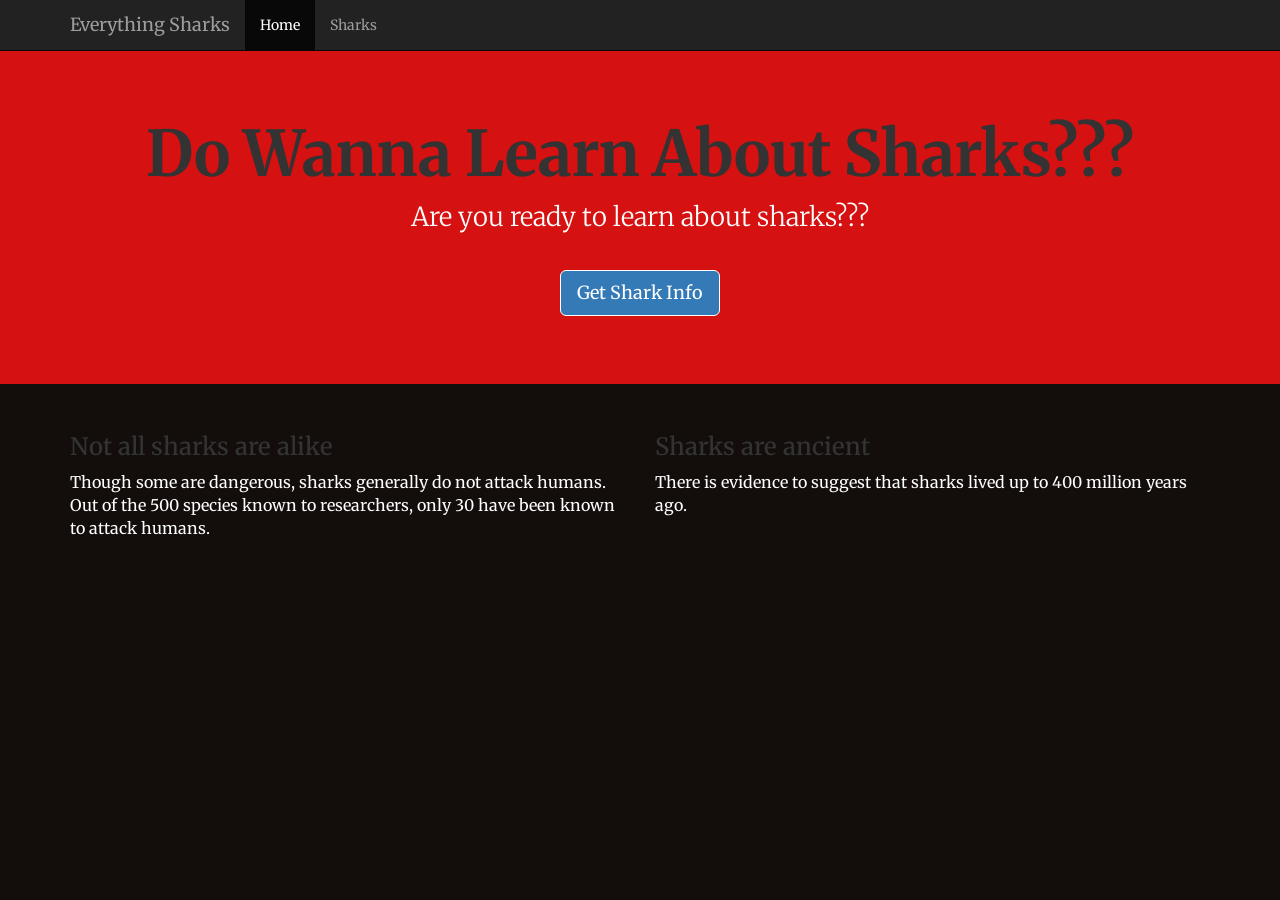
==== views/index.html @ 83ed7aff "changes" ====
<!DOCTYPE html>
<html lang="en">
   <head>
      <title>About Sharks</title>
      <meta charset="utf-8">
      <meta name="viewport" content="width=device-width, initial-scale=1">
      <link rel="stylesheet" href="https://maxcdn.bootstrapcdn.com/bootstrap/3.3.7/css/bootstrap.min.css">
      <link href="css/styles.css" rel="stylesheet">
      <link href='https://fonts.googleapis.com/css?family=Merriweather:400,700' rel='stylesheet' type='text/css'>
      <script src="https://ajax.googleapis.com/ajax/libs/jquery/3.3.1/jquery.min.js"></script>
      <script src="https://maxcdn.bootstrapcdn.com/bootstrap/3.3.7/js/bootstrap.min.js"></script>
   </head>
   <body>
      <nav class="navbar navbar-inverse navbar-static-top">
         <div class="container">
            <div class="navbar-header">
               <button type="button" class="navbar-toggle collapsed" data-toggle="collapse" data-target="#bs-example-navbar-collapse-1" aria-expanded="false">
               <span class="sr-only">Toggle navigation</span>
               <span class="icon-bar"></span>
               <span class="icon-bar"></span>
               <span class="icon-bar"></span>
               </button>
               <a class="navbar-brand" href="#">Everything Sharks</a>
            </div>
            <div class="collapse navbar-collapse" id="bs-example-navbar-collapse-1">
               <ul class="nav navbar-nav mr-auto">
                  <li class="active"><a href="/">Home</a></li>
                  <li><a href="/sharks">Sharks</a></li>
               </ul>
            </div>
         </div>
      </nav>
      <div class="jumbotron">
         <div class="container">
            <h1>Do Wanna Learn About Sharks???</h1>
            <p>Are you ready to learn about sharks???</p>
            <br>
            <p><a class="btn btn-primary btn-lg" href="/sharks" role="button">Get Shark Info</a></p>
         </div>
      </div>
      <div class="container">
         <div class="row">
            <div class="col-md-6">
               <h3>Not all sharks are alike</h3>
               <p>Though some are dangerous, sharks generally do not attack humans. Out of the 500 species known to researchers, only 30 have been known to attack humans.</p>
            </div>
            <div class="col-md-6">
               <h3>Sharks are ancient</h3>
               <p>There is evidence to suggest that sharks lived up to 400 million years ago.</p>
            </div>
         </div>
      </div>
   </body>
</html>
---- views/css/styles.css ----
.navbar {
    margin-bottom: 0;
}

body {
    background: #130e0b;  ### lower-bg
    color: #ffffff;
    font-family: 'Merriweather', sans-serif;
}

h1,s
h2 {
    font-weight: bold;
}

p {
    font-size: 16px;
    color: #ffffff;
}

.jumbotron {
    background: #df1111f3; ### upper-bg
    color: white;
    text-align: center;
}

.jumbotron p {
    color: white;
    font-size: 26px;
}

.btn-primary {
    color: #fff;
    text-color: #000000;
    border-color: white;
    margin-bottom: 5px;
}

img,
video,
audio {
    margin-top: 20px;
    max-width: 80%;
}

div.caption: {
    float: left;
    clear: both;
}
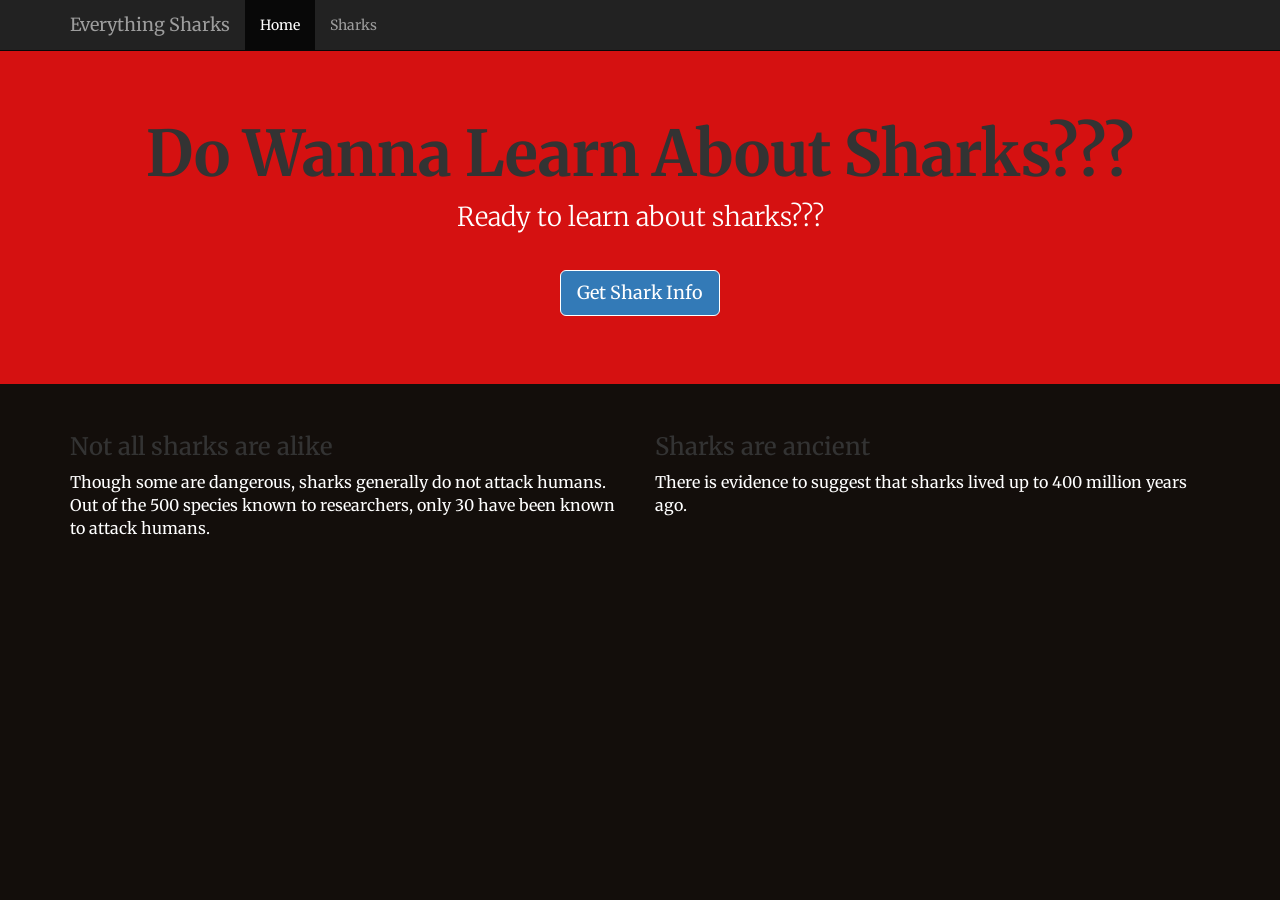
==== commit 4d038f60: "changes" ====
--- a/views/index.html
+++ b/views/index.html
@@ -33,7 +33,7 @@
       <div class="jumbotron">
          <div class="container">
             <h1>Do Wanna Learn About Sharks???</h1>
-            <p>Are you ready to learn about sharks???</p>
+            <p>Ready to learn about sharks???</p>
             <br>
             <p><a class="btn btn-primary btn-lg" href="/sharks" role="button">Get Shark Info</a></p>
          </div>
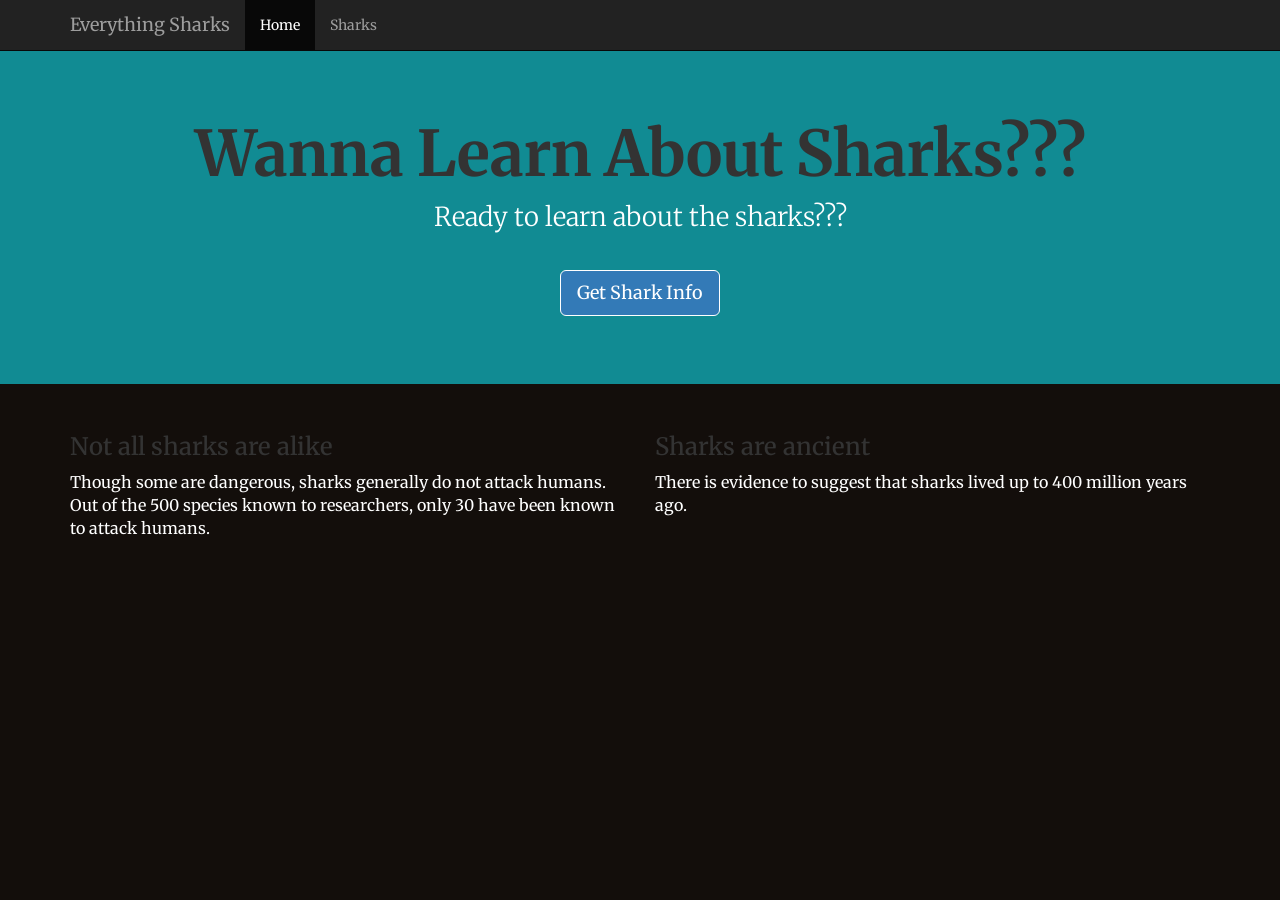
==== commit 7e50f0d3: "sky-blue" ====
--- a/views/index.html
+++ b/views/index.html
@@ -32,8 +32,8 @@
       </nav>
       <div class="jumbotron">
          <div class="container">
-            <h1>Do Wanna Learn About Sharks???</h1>
-            <p>Ready to learn about sharks???</p>
+            <h1>Wanna Learn About Sharks???</h1>
+            <p>Ready to learn about the sharks???</p>
             <br>
             <p><a class="btn btn-primary btn-lg" href="/sharks" role="button">Get Shark Info</a></p>
          </div>
--- a/views/css/styles.css
+++ b/views/css/styles.css
@@ -19,7 +19,7 @@
 }
 
 .jumbotron {
-    background: #df1111f3; ### upper-bg
+    background: #11d1dfa4; ### upper-bg
     color: white;
     text-align: center;
 }
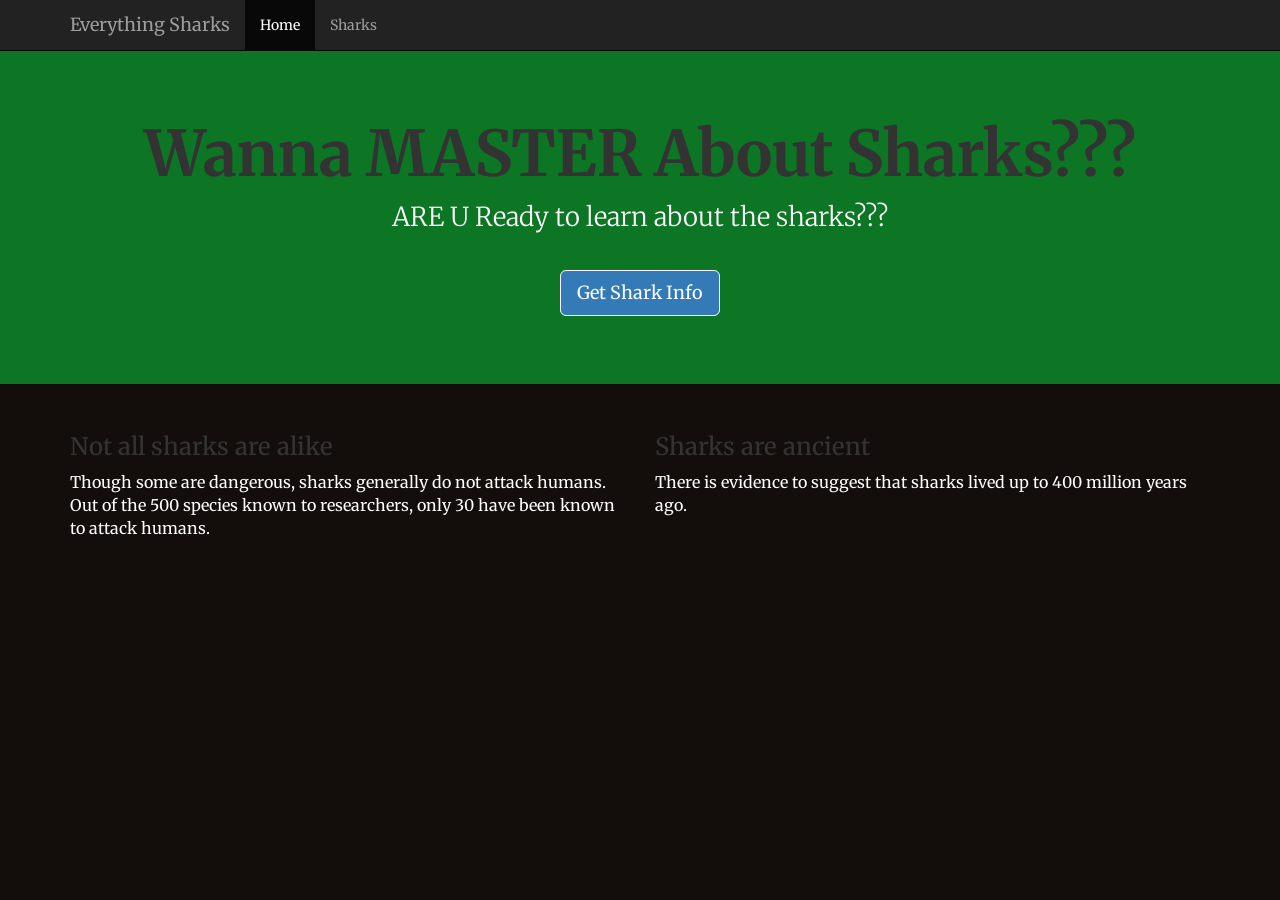
==== commit 2feec74f: "index.html changes" ====
--- a/views/index.html
+++ b/views/index.html
@@ -32,8 +32,8 @@
       </nav>
       <div class="jumbotron">
          <div class="container">
-            <h1>Wanna Learn About Sharks???</h1>
-            <p>Ready to learn about the sharks???</p>
+            <h1>Wanna MASTER About Sharks???</h1>
+            <p>ARE U Ready to learn about the sharks???</p>
             <br>
             <p><a class="btn btn-primary btn-lg" href="/sharks" role="button">Get Shark Info</a></p>
          </div>
--- a/views/css/styles.css
+++ b/views/css/styles.css
@@ -19,7 +19,7 @@
 }
 
 .jumbotron {
-    background: #11d1dfa4; ### upper-bg
+    background: #0c8329e3; ### upper-bg
     color: white;
     text-align: center;
 }
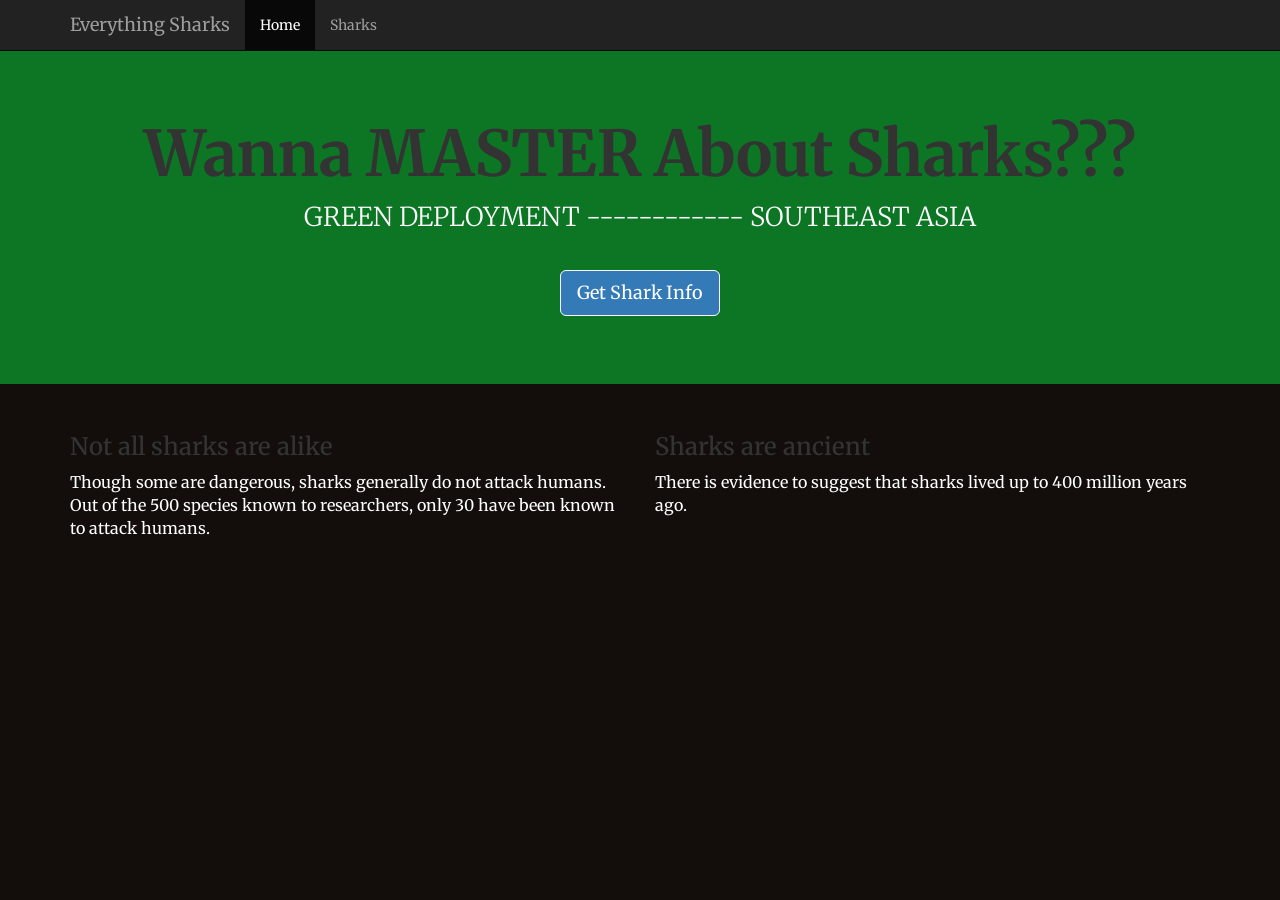
==== commit bb43aa62: "Southeast Asia" ====
--- a/views/index.html
+++ b/views/index.html
@@ -33,7 +33,7 @@
       <div class="jumbotron">
          <div class="container">
             <h1>Wanna MASTER About Sharks???</h1>
-            <p>ARE U Ready to learn about the sharks???</p>
+            <p>GREEN DEPLOYMENT ------------ SOUTHEAST ASIA</p>
             <br>
             <p><a class="btn btn-primary btn-lg" href="/sharks" role="button">Get Shark Info</a></p>
          </div>
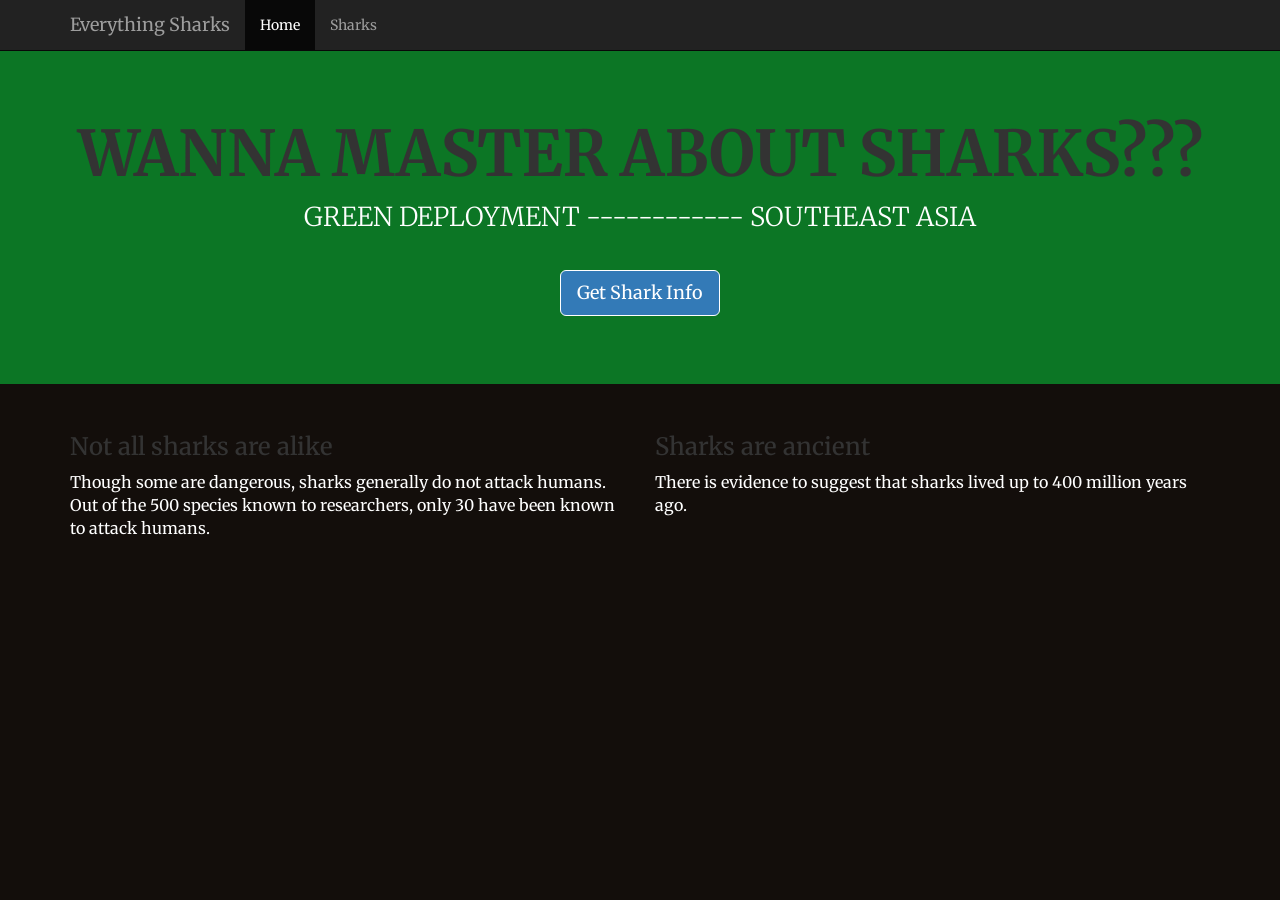
==== commit 34f2f6ac: "WANNA MASTER ABOUT SHARKS???" ====
--- a/views/index.html
+++ b/views/index.html
@@ -32,7 +32,7 @@
       </nav>
       <div class="jumbotron">
          <div class="container">
-            <h1>Wanna MASTER About Sharks???</h1>
+            <h1>WANNA MASTER ABOUT SHARKS???</h1>
             <p>GREEN DEPLOYMENT ------------ SOUTHEAST ASIA</p>
             <br>
             <p><a class="btn btn-primary btn-lg" href="/sharks" role="button">Get Shark Info</a></p>
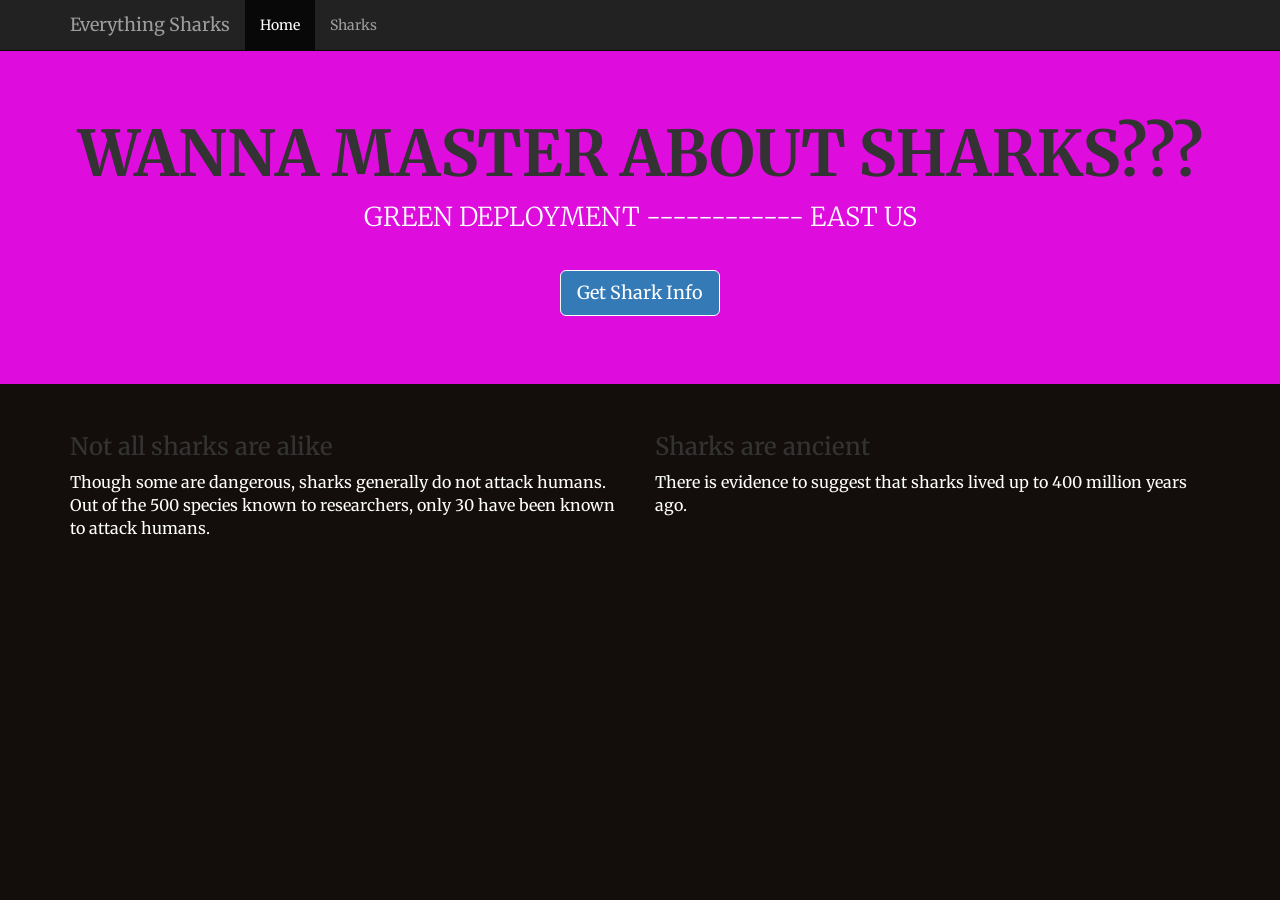
==== commit f029ad65: "EAST US" ====
--- a/views/index.html
+++ b/views/index.html
@@ -33,7 +33,7 @@
       <div class="jumbotron">
          <div class="container">
             <h1>WANNA MASTER ABOUT SHARKS???</h1>
-            <p>GREEN DEPLOYMENT ------------ SOUTHEAST ASIA</p>
+            <p>GREEN DEPLOYMENT ------------ EAST US</p>
             <br>
             <p><a class="btn btn-primary btn-lg" href="/sharks" role="button">Get Shark Info</a></p>
          </div>
--- a/views/css/styles.css
+++ b/views/css/styles.css
@@ -19,7 +19,7 @@
 }
 
 .jumbotron {
-    background: #0c8329e3; ### upper-bg
+    background: #f80df8e3; ### upper-bg
     color: white;
     text-align: center;
 }
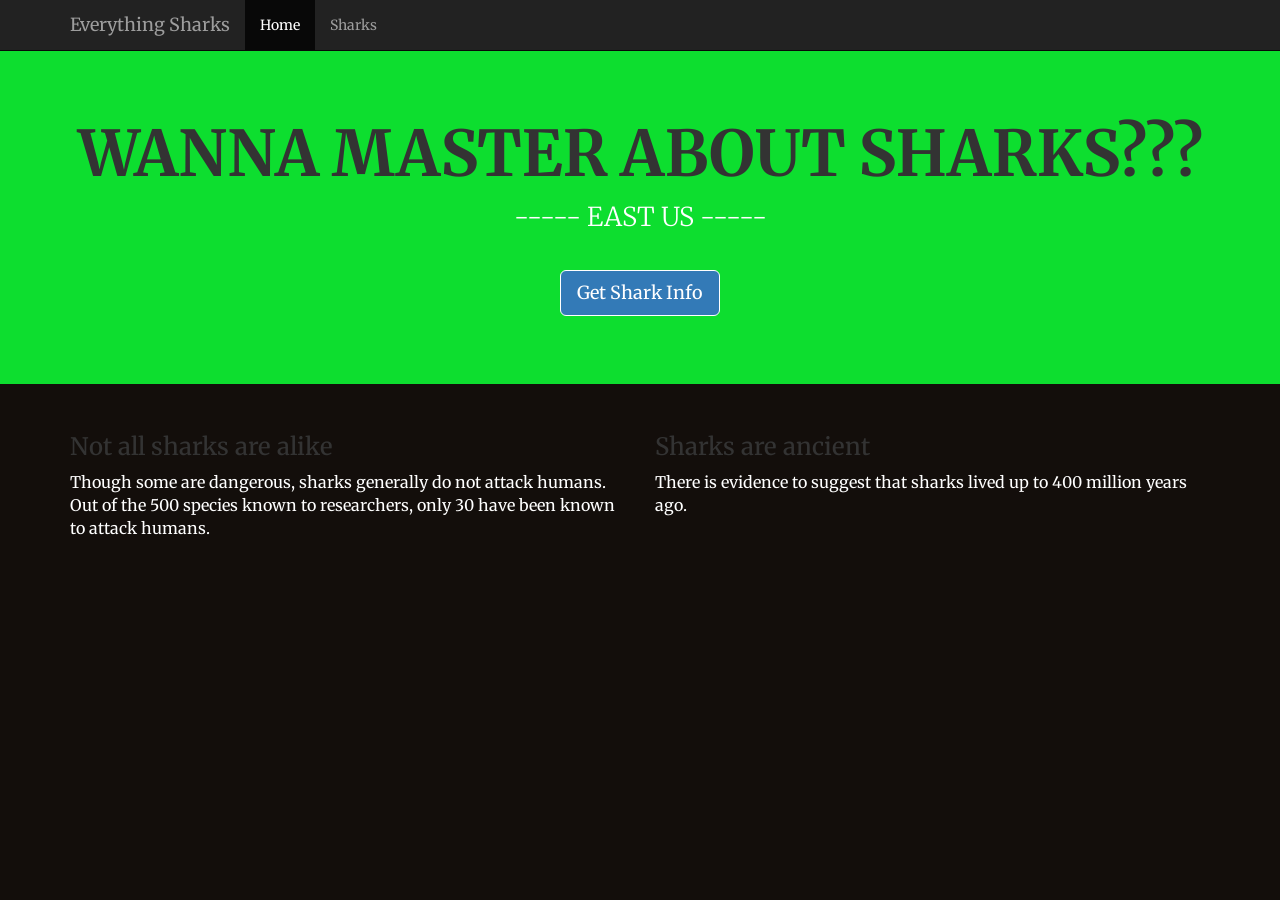
==== commit 1006503b: "new" ====
--- a/views/index.html
+++ b/views/index.html
@@ -33,7 +33,7 @@
       <div class="jumbotron">
          <div class="container">
             <h1>WANNA MASTER ABOUT SHARKS???</h1>
-            <p>GREEN DEPLOYMENT ------------ EAST US</p>
+            <p> ----- EAST US -----</p>
             <br>
             <p><a class="btn btn-primary btn-lg" href="/sharks" role="button">Get Shark Info</a></p>
          </div>
--- a/views/css/styles.css
+++ b/views/css/styles.css
@@ -19,7 +19,7 @@
 }
 
 .jumbotron {
-    background: #f80df8e3; ### upper-bg
+    background: #0df834e3; ### upper-bg
     color: white;
     text-align: center;
 }
